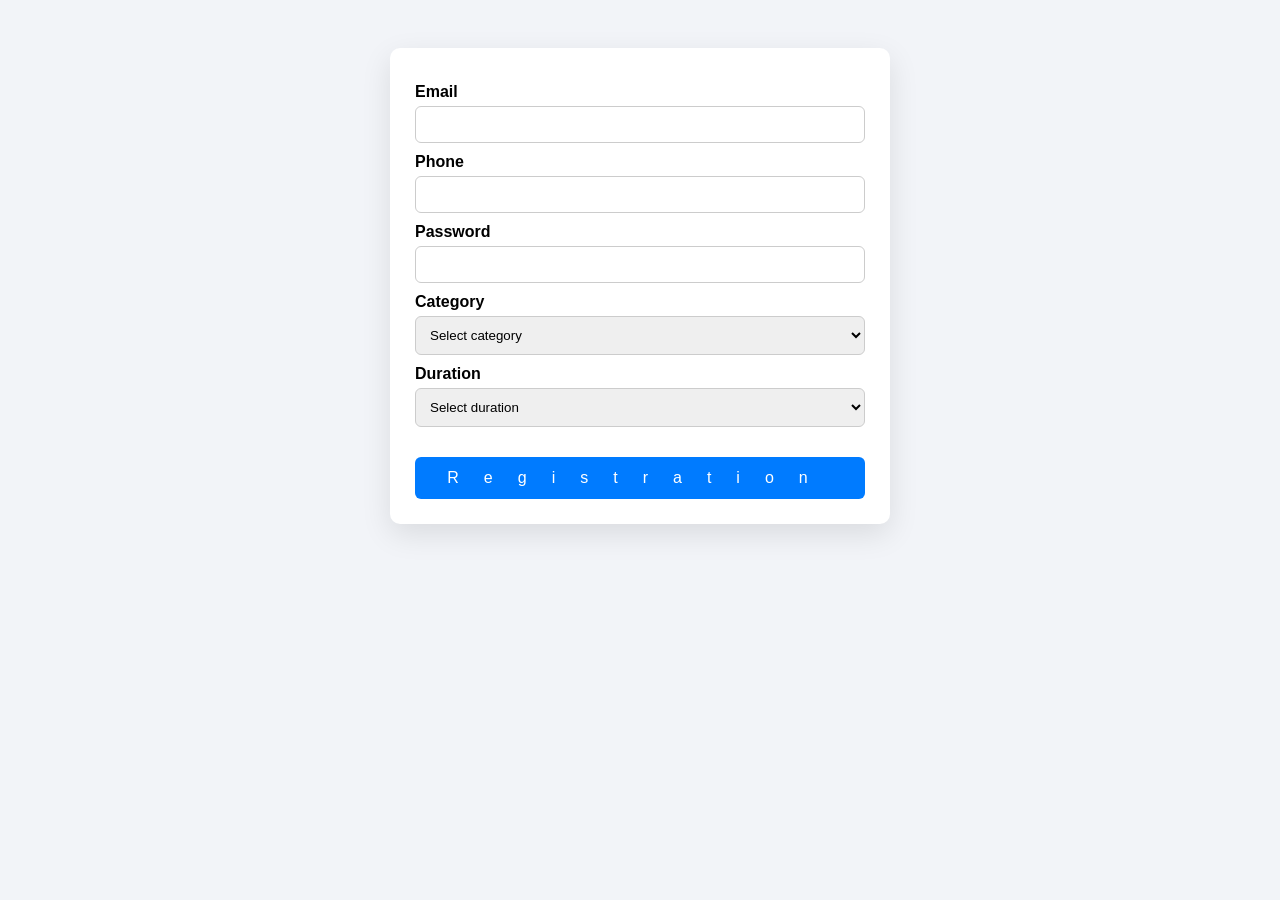
==== contacts.details.html @ 35b7d2b2 "Add files via upload" ====
<!DOCTYPE html>
<html lang="en">
<head>
    <meta charset="UTF-8">
    <meta name="viewport" content="width=device-width, initial-scale=1.0">
    <title>Library Membership Registration</title>

    <!-- CSS -->
    <link rel="stylesheet" href="contacts.style.css">
</head>
<body>

<form id="membershipForm">

    <label>Email</label>
    <input type="email" id="email">
    <small class="error" id="emailError"></small>

    <label>Phone</label>
    <input type="text" id="phone">
    <small class="error" id="phoneError"></small>

    <label>Password</label>
    <input type="password" id="password">
    <small class="error" id="passwordError"></small>

    <label>Category</label>
    <select id="category">
        <option value="">Select category</option>
        <option>Student</option>
        <option>Teacher</option>
    </select>
    <small class="error" id="categoryError"></small>

    <label>Duration</label>
    <select id="duration">
        <option value="">Select duration</option>
        <option>1 Month</option>
        <option>6 Months</option>
    </select>
    <small class="error" id="durationError"></small>

    <button type="submit">Registration</button>
</form>


<!-- JS -->
<script src="d:\all project & Task\library\contacts.js"></script>
</body>
</html>
---- contacts.style.css ----
* {
    box-sizing: border-box;
    font-family: Arial, sans-serif;
}

body {
    background: #f2f4f8;
    display: flex;
    justify-content: center;
    padding: 40px;
}

form {
    background: #fff;
    padding: 25px;
    width: 100%;
    max-width: 500px;
    border-radius: 10px;
    box-shadow: 0 10px 30px rgba(0,0,0,0.1);
}
.error {
    color: rgb(7, 237, 122);
    font-size: 16px;
    display:flex;
    margin-bottom: 10px;
}


h1 {
    text-align: center;
    margin-bottom: 20px;
}

section {
    margin-bottom: 20px;
}

h2 {
    margin-bottom: 10px;
    color: #333;
}

label {
    display: block;
    margin-top: 10px;
    font-weight: bold;
}

input, select {
    width: 100%;
    padding: 10px;
    margin-top: 5px;
    border-radius: 6px;
    border: 1px solid #ccc;
}

button {
    word-spacing: 25px;
    letter-spacing: 25px;
    text-transform: unset;
    margin-top: 20px;
    width: 100%;
    padding: 12px;
    background: #007bff;
    border: none;
    color: #fff;
    font-size: 16px;
    border-radius: 6px;
    cursor: pointer;
}

button:hover {
    background: #0056b3;
}

/* Responsive */
@media (max-width: 600px) {
    body {
        padding: 20px;
    }
}
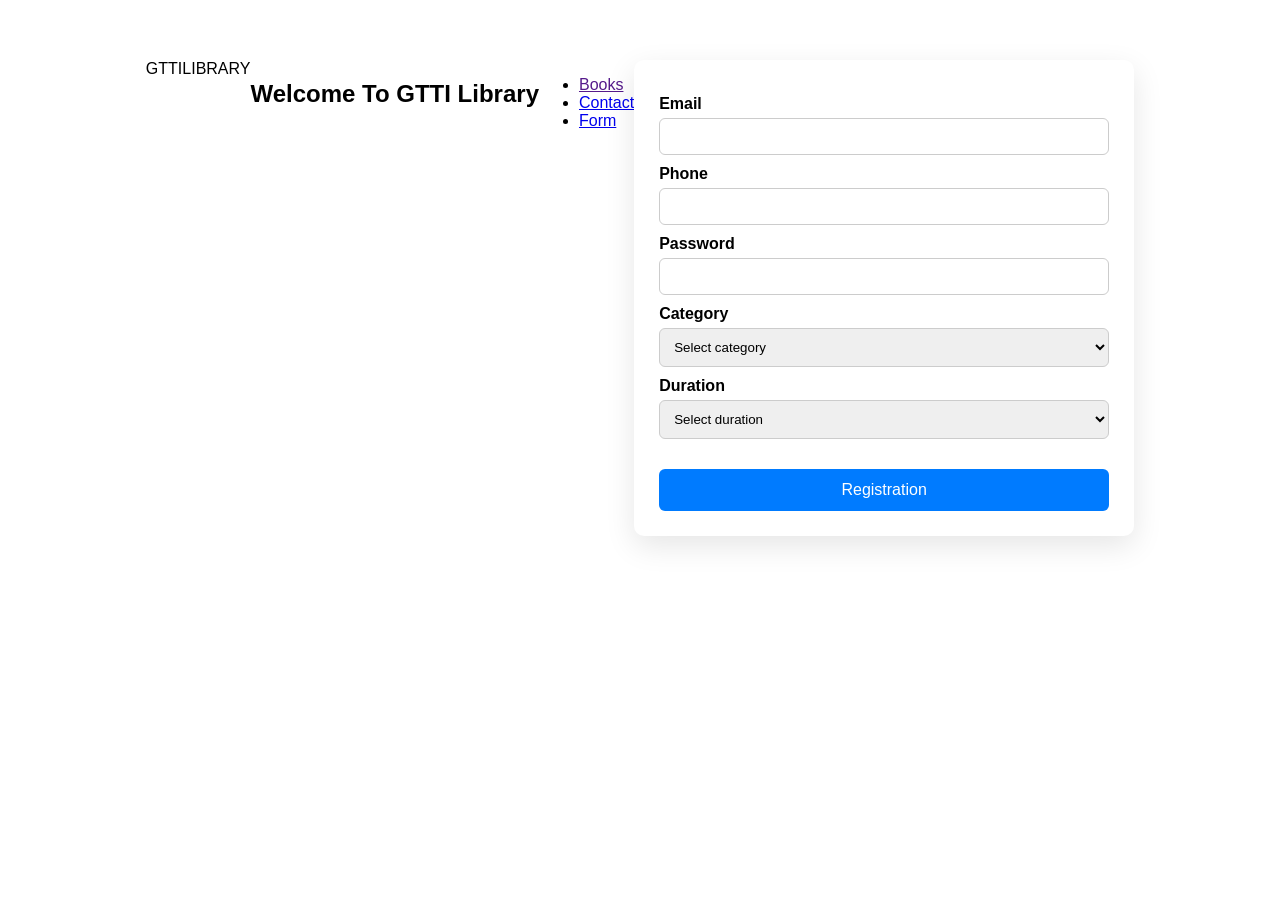
==== commit c633a168: "good Added header and hero section to enhance the layout." ====
--- a/contacts.details.html
+++ b/contacts.details.html
@@ -10,6 +10,26 @@
 </head>
 <body>
 
+    
+    <!-- Header -->
+    <header class="header">   
+        <div class="logo">GTTI<span>LIBRARY</span></div>
+        
+    </header>
+
+    <!-- Hero Section -->
+    <section class="hero">
+        <h1>Welcome To GTTI  Library</h1>
+    </section>
+    <section class="nav1">
+        <nav>
+            <ul>
+                <li><a href="">Books</a></li>
+                <li><a href="contacts.details.html">Contact</a></li>
+                <li><a href="personal  details.html">Form</a></li>
+            </ul>
+        </nav>
+    </section>
 <form id="membershipForm">
 
     <label>Email</label>
--- a/contacts.style.css
+++ b/contacts.style.css
@@ -1,3 +1,4 @@
+/* Global Styles */
 * {
     box-sizing: border-box;
     font-family: Arial, sans-serif;
@@ -18,13 +19,13 @@
     border-radius: 10px;
     box-shadow: 0 10px 30px rgba(0,0,0,0.1);
 }
+
 .error {
     color: rgb(7, 237, 122);
     font-size: 16px;
-    display:flex;
+    display: flex;
     margin-bottom: 10px;
 }
-
 
 h1 {
     text-align: center;
@@ -55,8 +56,6 @@
 }
 
 button {
-    word-spacing: 25px;
-    letter-spacing: 25px;
     text-transform: unset;
     margin-top: 20px;
     width: 100%;
@@ -73,9 +72,28 @@
     background: #0056b3;
 }
 
-/* Responsive */
+/* Responsive Styles */
 @media (max-width: 600px) {
     body {
         padding: 20px;
     }
 }
+
+/* Tablets: 768px to 1024px */
+@media (min-width: 768px) and (max-width: 1024px) {
+    body {
+        padding: 60px;
+        margin: auto;
+        background-color: #fff;
+    }
+}
+
+/* Desktops: 1024px and above */
+@media (min-width: 1024px) {
+    body {
+        padding: 60px;
+        margin: auto;
+        background-color: #fff;
+    }
+}
+
